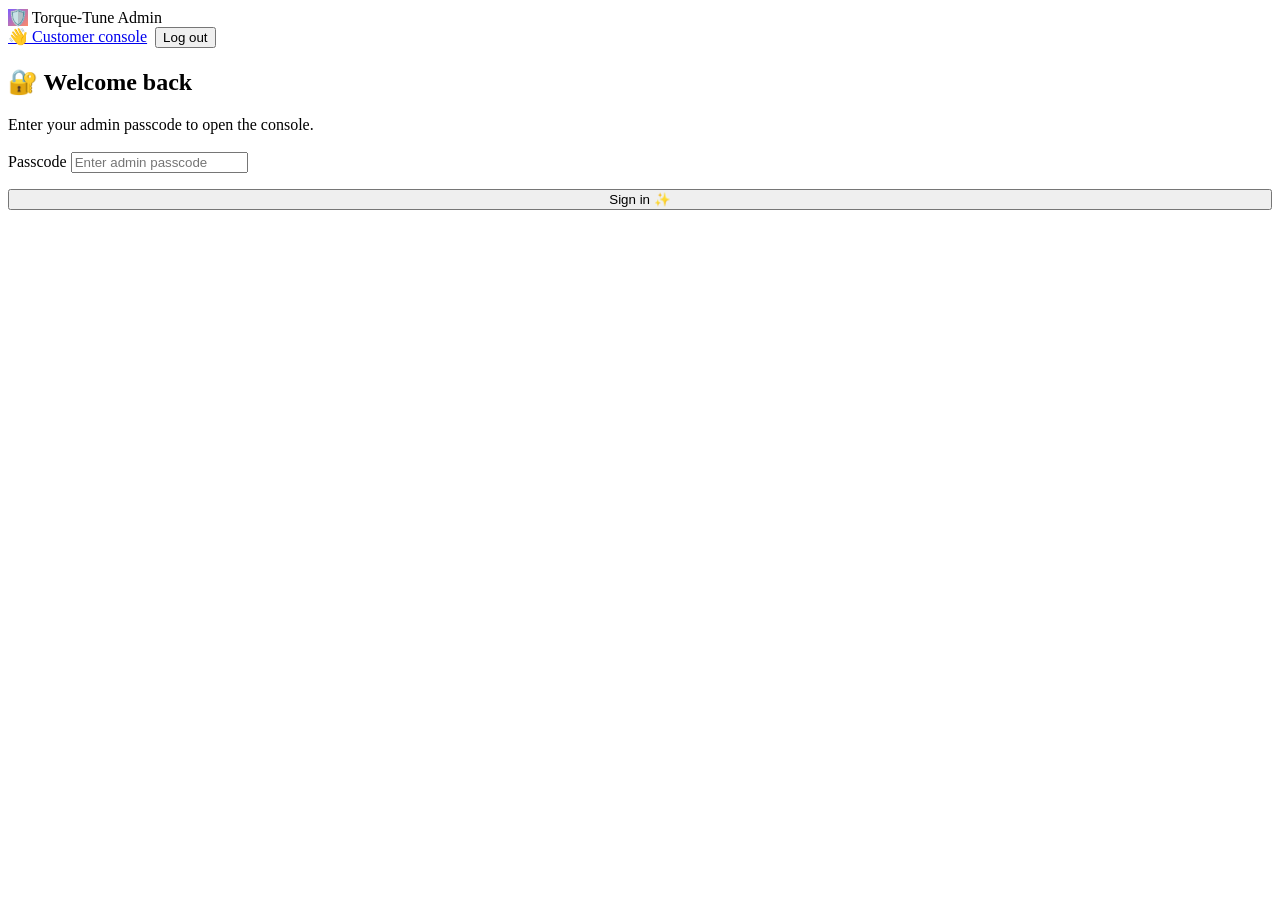
==== platform/frontend/admin.html @ ec03a124 "Add basic UI" ====
<!doctype html>
<html lang="en">
<head>
<meta charset="utf-8">
<meta name="viewport" content="width=device-width, initial-scale=1">
<title>Torque-Tune — Admin</title>
<link rel="preconnect" href="https://fonts.googleapis.com">
<link href="https://fonts.googleapis.com/css2?family=Poppins:wght@600;700;800&family=Inter:wght@400;600;800&display=swap" rel="stylesheet">
<link rel="stylesheet" href="/css/style.css">
</head>
<body>
<header class="topbar"><div class="topbar-inner">
  <span class="brand"><span class="brand-logo"
    style="background:linear-gradient(135deg,#7c5cff,#ff8a65)">🛡️</span> Torque-Tune Admin</span>
  <span style="margin-left:auto;display:flex;gap:8px">
    <a class="btn btn-ghost btn-sm" href="/">👋 Customer console</a>
    <button class="btn btn-ghost btn-sm" onclick="logout()">Log out</button>
  </span>
</div></header>

<div id="login" class="login-wrap">
  <div class="card">
    <h2><span class="h-icon" style="background:var(--primary-soft)">🔐</span> Welcome back</h2>
    <p class="subtitle" style="margin-bottom:18px">Enter your admin passcode to open the console.</p>
    <label>Passcode</label>
    <input id="pass" type="password" placeholder="Enter admin passcode"
           onkeydown="if(event.key==='Enter')login()">
    <p style="margin:16px 0 0"><button class="btn btn-primary" onclick="login()" style="width:100%;justify-content:center">Sign in ✨</button></p>
    <pre id="login_out" style="display:none"></pre>
  </div>
</div>

<main id="console" class="container" style="display:none">
  <h1>Hey there 👋 — here's what needs you today</h1>
  <p class="subtitle">Approvals, tickets, runs, tools and RAG documents — all live, all in one place.</p>

  <div class="grid-2">
    <section class="card">
      <h2><span class="h-icon" style="background:var(--blue-soft)">🙋</span> HITL queue</h2>
      <table id="hitl_tbl"></table>
      <pre id="h_out" style="display:none"></pre>
    </section>
    <section class="card">
      <h2><span class="h-icon" style="background:var(--red-soft)">🎫</span> Failure tickets</h2>
      <table id="tickets_tbl"></table>
      <pre id="t_out" style="display:none"></pre>
    </section>
  </div>
      <section class="card">
    <h2><span class="h-icon" style="background:var(--green-soft)">🚚</span> Supplier desk (Graph 1)</h2>
    <div class="row">
      <input id="sup_run" placeholder="run_id (build_… / src_…)">
    </div>
    <div class="btn-row">
      <button class="btn btn-success" onclick="supplierDecision('accept')">✅ Accept (quoted price)</button>
      <button class="btn btn-primary" onclick="supplierDecision('raise_price')">💰 Accept +15%</button>
      <button class="btn btn-danger" onclick="supplierDecision('reject')">❌ Reject order</button>
      <button class="btn btn-ghost" onclick="supplierDecision('unavailable')">📦 Part unavailable</button>
    </div>
        <div class="row">
      <button class="btn btn-ghost" style="flex:none" onclick="loadParts()">📦 Load parts &amp; fates</button>
    </div>
    <div id="parts_box"></div>
    <pre id="sup_out" style="display:none"></pre>
    <details style="margin-top:12px">
      <summary class="hint">Advanced: manual event simulator</summary>
      <!-- الفورم القديم بتاع الـ fields حطيه جوّا الـ details ده -->
    </details>
  </section>
      <section class="card">
    <h2><span class="h-icon" style="background:var(--amber-soft)">🛡️</span> Warranty dispute (Graph 2)</h2>
    <div class="row">
      <input id="war_vehicle" type="number" value="1" placeholder="vehicle_id">
      <input id="war_client" type="number" value="1" placeholder="client_id">
      <input id="war_desc" value="Loss of power since the last tune" placeholder="complaint">
      <button class="btn btn-primary" style="flex:none" onclick="startWarranty()">Open complaint</button>
    </div>
    <label>Workshop actions (run_id from the runs table)</label>
    <div class="row">
      <input id="war_run" placeholder="run_id (war_…)">
      <select id="war_ins">
        <option value="">— inspection result —</option>
        <option>tuning_fault</option><option>unrelated</option><option>inconclusive</option>
      </select>
      <button class="btn btn-primary" style="flex:none" onclick="sendInspection()">Submit inspection</button>
    </div>
    <div class="row">
      <select id="war_dec">
        <option value="">— client decision —</option>
        <option>accept</option><option>reject</option><option>escalate</option>
      </select>
      <button class="btn btn-primary" style="flex:none" onclick="sendDecision()">Submit decision</button>
    </div>
    <pre id="war_out" style="display:none"></pre>
  </section>
    <section class="card">
    <h2><span class="h-icon" style="background:var(--amber-soft)">🏃</span> Runs — act as the provider</h2>
    <p class="hint">Press Accept / Reject on a waiting run to simulate the provider's webhook.
       On Reject the graph records it, frees the provider, and searches for another one.</p>
    <table id="runs_tbl"></table>
    <pre id="ev_out" style="display:none"></pre>
  </section>

  <div class="grid-2">
    <section class="card">
      <h2><span class="h-icon" style="background:var(--green-soft)">🧰</span> MCP tools (live server)</h2>
      <table id="tools_tbl"></table>
    </section>
    <section class="card">
      <h2><span class="h-icon" style="background:var(--primary-soft)">📚</span> RAG documents</h2>
      <table id="docs_tbl"></table>
      <label>Relative path</label>
      <input id="doc_name" placeholder="fleet_contracts/acme.md">
      <label>Content (must start with --- frontmatter)</label>
      <textarea id="doc_body" rows="5"></textarea>
      <p style="margin:14px 0 0"><button class="btn btn-primary" onclick="addDoc()">Add &amp; re-ingest</button></p>
      <pre id="doc_out" style="display:none"></pre>
    </section>
  </div>

</main>
<script src="/js/api.js"></script>
<script src="/js/admin.js"></script>
</body>
</html>
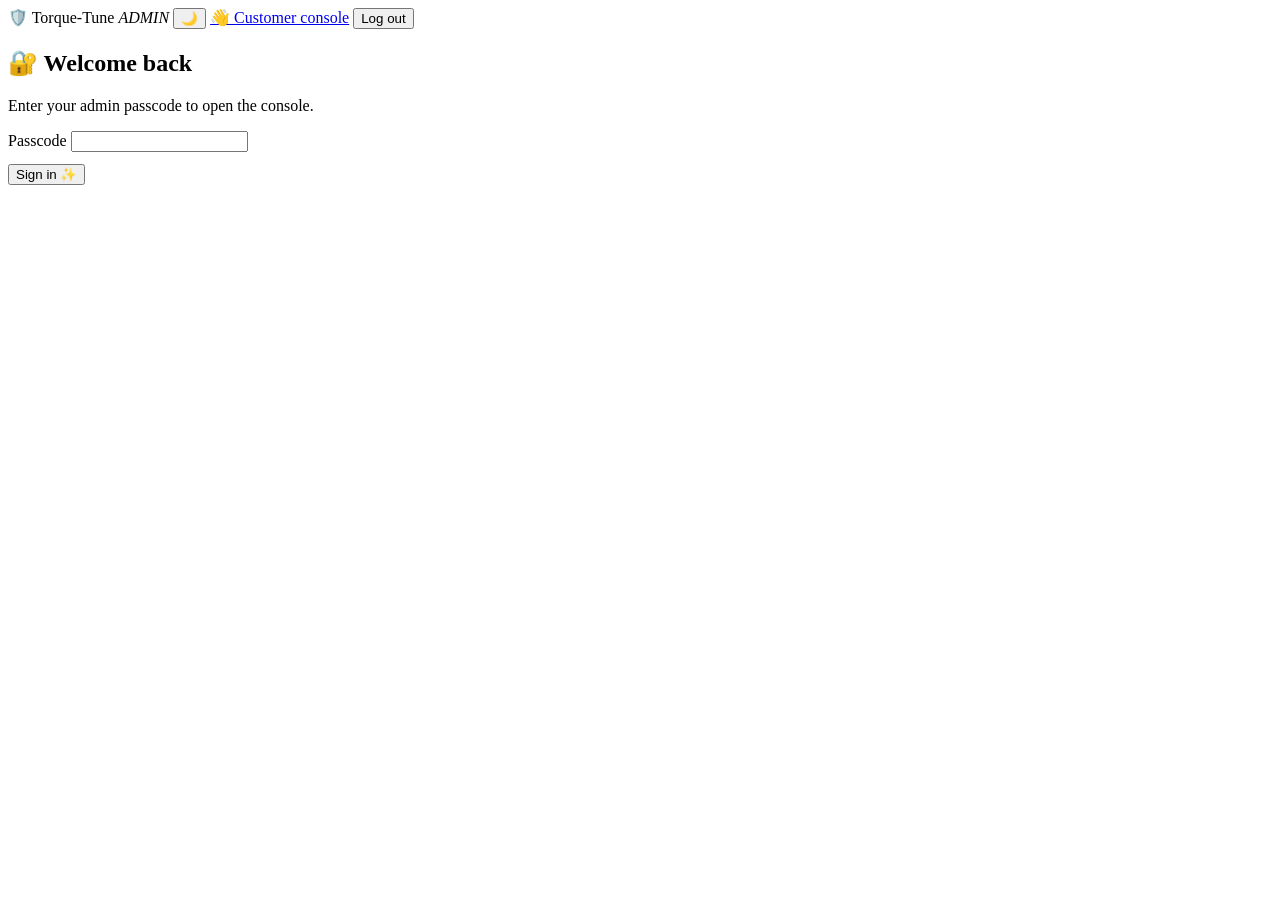
==== commit 41fd7300: "Update platform frontend" ====
--- a/platform/frontend/admin.html
+++ b/platform/frontend/admin.html
@@ -1,124 +1,170 @@
 <!doctype html>
 <html lang="en">
 <head>
-<meta charset="utf-8">
-<meta name="viewport" content="width=device-width, initial-scale=1">
+<meta charset="utf-8"/>
+<meta name="viewport" content="width=device-width, initial-scale=1"/>
 <title>Torque-Tune — Admin</title>
-<link rel="preconnect" href="https://fonts.googleapis.com">
-<link href="https://fonts.googleapis.com/css2?family=Poppins:wght@600;700;800&family=Inter:wght@400;600;800&display=swap" rel="stylesheet">
-<link rel="stylesheet" href="/css/style.css">
+<link rel="preconnect" href="https://fonts.googleapis.com"/>
+<link href="https://fonts.googleapis.com/css2?family=Inter:wght@400;600;700;800&family=Poppins:wght@600;700;800&display=swap" rel="stylesheet"/>
+<link rel="stylesheet" href="/css/style.css"/>
+<script>
+  if (localStorage.getItem("tt_theme") === "dark")
+    document.documentElement.setAttribute("data-theme", "dark");
+</script>
 </head>
 <body>
-<header class="topbar"><div class="topbar-inner">
-  <span class="brand"><span class="brand-logo"
-    style="background:linear-gradient(135deg,#7c5cff,#ff8a65)">🛡️</span> Torque-Tune Admin</span>
-  <span style="margin-left:auto;display:flex;gap:8px">
-    <a class="btn btn-ghost btn-sm" href="/">👋 Customer console</a>
-    <button class="btn btn-ghost btn-sm" onclick="logout()">Log out</button>
-  </span>
-</div></header>
+<header class="topbar">
+  <div class="topbar-inner">
+    <span class="brand"><span class="brand-logo">🛡️</span> Torque-Tune <em class="brand-tag">ADMIN</em></span>
+    <span class="top-actions">
+      <button id="theme_btn" class="btn btn-ghost btn-sm" onclick="toggleTheme()">🌙</button>
+      <a class="btn btn-ghost btn-sm" href="/">👋 Customer console</a>
+      <button class="btn btn-ghost btn-sm" onclick="logout()">Log out</button>
+    </span>
+  </div>
+</header>
 
+<!-- login (sidebar lives INSIDE #console, so it never shows here) -->
 <div id="login" class="login-wrap">
   <div class="card">
-    <h2><span class="h-icon" style="background:var(--primary-soft)">🔐</span> Welcome back</h2>
-    <p class="subtitle" style="margin-bottom:18px">Enter your admin passcode to open the console.</p>
+    <h2><span class="h-icon ai-chat">🔐</span> Welcome back</h2>
+    <p class="hint">Enter your admin passcode to open the console.</p>
     <label>Passcode</label>
-    <input id="pass" type="password" placeholder="Enter admin passcode"
-           onkeydown="if(event.key==='Enter')login()">
-    <p style="margin:16px 0 0"><button class="btn btn-primary" onclick="login()" style="width:100%;justify-content:center">Sign in ✨</button></p>
+    <input id="pass" type="password" onkeydown="if(event.key==='Enter')login()"/>
+    <div class="row" style="margin-top:12px">
+      <button class="btn btn-primary" style="flex:none" onclick="login()">Sign in ✨</button>
+    </div>
     <pre id="login_out" style="display:none"></pre>
   </div>
 </div>
 
-<main id="console" class="container" style="display:none">
-  <h1>Hey there 👋 — here's what needs you today</h1>
-  <p class="subtitle">Approvals, tickets, runs, tools and RAG documents — all live, all in one place.</p>
+<div id="console" style="display:none">
+  <nav class="sidebar">
+    <span class="brand"><span class="brand-logo">🛡️</span> Torque-Tune</span>
+    <span class="grp">Overview</span>
+    <a href="#" data-page="hits" class="on">🙋 Approvals &amp; tickets</a>
+    <a href="#" data-page="runs">🏃 Runs</a>
+    <span class="grp">Workflows</span>
+    <a href="#" data-page="src">🚚 Sourcing · Graph 1</a>
+    <a href="#" data-page="war">🛡️ Warranty · Graph 2</a>
+    <span class="grp">System</span>
+    <a href="#" data-page="ops">🧰 Tools &amp; RAG</a>
+  </nav>
 
-  <div class="grid-2">
-    <section class="card">
-      <h2><span class="h-icon" style="background:var(--blue-soft)">🙋</span> HITL queue</h2>
-      <table id="hitl_tbl"></table>
-      <pre id="h_out" style="display:none"></pre>
+  <main class="container">
+    <h1>Operations console</h1>
+    <p class="subtitle">Approvals, tickets, runs, tools and RAG documents — all live, all in one place.</p>
+
+    <section data-page="hits">
+      <div class="stats">
+        <div class="stat"><span class="ic" style="background:var(--blue-soft)">🙋</span><div><b id="stat_hitl">0</b><span>PENDING APPROVALS</span></div></div>
+        <div class="stat"><span class="ic" style="background:var(--red-soft)">🎫</span><div><b id="stat_tickets">0</b><span>OPEN TICKETS</span></div></div>
+        <div class="stat"><span class="ic" style="background:var(--amber-soft)">⏳</span><div><b id="stat_active">0</b><span>ACTIVE RUNS</span></div></div>
+        <div class="stat"><span class="ic" style="background:var(--green-soft)">✅</span><div><b id="stat_done">0</b><span>COMPLETED</span></div></div>
+      </div>
+      <div class="grid-2">
+        <div class="card">
+          <h2><span class="h-icon" style="background:var(--blue-soft)">🙋</span> HITL queue</h2>
+          <table id="hitl_tbl"></table>
+          <pre id="h_out" style="display:none"></pre>
+        </div>
+        <div class="card">
+          <h2><span class="h-icon" style="background:var(--red-soft)">🎫</span> Failure tickets</h2>
+          <table id="tickets_tbl"></table>
+          <pre id="t_out" style="display:none"></pre>
+        </div>
+      </div>
     </section>
-    <section class="card">
-      <h2><span class="h-icon" style="background:var(--red-soft)">🎫</span> Failure tickets</h2>
-      <table id="tickets_tbl"></table>
-      <pre id="t_out" style="display:none"></pre>
+
+    <section data-page="runs" style="display:none">
+      <div class="card">
+        <h2><span class="h-icon" style="background:var(--amber-soft)">🏃</span> Runs — act as the provider</h2>
+        <p class="hint">Accept / Reject simulate the provider webhook (Graph 3). Sourcing runs use “Supplier step ▶”. Warranty runs use the Warranty card.</p>
+        <table id="runs_tbl"></table>
+        <pre id="ev_out" style="display:none"></pre>
+      </div>
     </section>
-  </div>
-      <section class="card">
-    <h2><span class="h-icon" style="background:var(--green-soft)">🚚</span> Supplier desk (Graph 1)</h2>
-    <div class="row">
-      <input id="sup_run" placeholder="run_id (build_… / src_…)">
-    </div>
-    <div class="btn-row">
-      <button class="btn btn-success" onclick="supplierDecision('accept')">✅ Accept (quoted price)</button>
-      <button class="btn btn-primary" onclick="supplierDecision('raise_price')">💰 Accept +15%</button>
-      <button class="btn btn-danger" onclick="supplierDecision('reject')">❌ Reject order</button>
-      <button class="btn btn-ghost" onclick="supplierDecision('unavailable')">📦 Part unavailable</button>
-    </div>
+
+    <section data-page="src" style="display:none">
+      <div class="card">
+        <h2><span class="h-icon" style="background:var(--green-soft)">🚚</span> Sourcing build (Graph 1)</h2>
         <div class="row">
-      <button class="btn btn-ghost" style="flex:none" onclick="loadParts()">📦 Load parts &amp; fates</button>
-    </div>
-    <div id="parts_box"></div>
-    <pre id="sup_out" style="display:none"></pre>
-    <details style="margin-top:12px">
-      <summary class="hint">Advanced: manual event simulator</summary>
-      <!-- الفورم القديم بتاع الـ fields حطيه جوّا الـ details ده -->
-    </details>
-  </section>
-      <section class="card">
-    <h2><span class="h-icon" style="background:var(--amber-soft)">🛡️</span> Warranty dispute (Graph 2)</h2>
-    <div class="row">
-      <input id="war_vehicle" type="number" value="1" placeholder="vehicle_id">
-      <input id="war_client" type="number" value="1" placeholder="client_id">
-      <input id="war_desc" value="Loss of power since the last tune" placeholder="complaint">
-      <button class="btn btn-primary" style="flex:none" onclick="startWarranty()">Open complaint</button>
-    </div>
-    <label>Workshop actions (run_id from the runs table)</label>
-    <div class="row">
-      <input id="war_run" placeholder="run_id (war_…)">
-      <select id="war_ins">
-        <option value="">— inspection result —</option>
-        <option>tuning_fault</option><option>unrelated</option><option>inconclusive</option>
-      </select>
-      <button class="btn btn-primary" style="flex:none" onclick="sendInspection()">Submit inspection</button>
-    </div>
-    <div class="row">
-      <select id="war_dec">
-        <option value="">— client decision —</option>
-        <option>accept</option><option>reject</option><option>escalate</option>
-      </select>
-      <button class="btn btn-primary" style="flex:none" onclick="sendDecision()">Submit decision</button>
-    </div>
-    <pre id="war_out" style="display:none"></pre>
-  </section>
-    <section class="card">
-    <h2><span class="h-icon" style="background:var(--amber-soft)">🏃</span> Runs — act as the provider</h2>
-    <p class="hint">Press Accept / Reject on a waiting run to simulate the provider's webhook.
-       On Reject the graph records it, frees the provider, and searches for another one.</p>
-    <table id="runs_tbl"></table>
-    <pre id="ev_out" style="display:none"></pre>
-  </section>
+          <input id="src_preset" value="stage2_turbo_stock_power"/>
+          <button class="btn btn-primary" style="flex:none" onclick="startSourcing()">Start build 🚀</button>
+        </div>
+        <details style="margin-top:6px">
+          <summary class="hint">Advanced: manual event simulator</summary>
+          <div class="row" style="margin-top:12px">
+            <input id="ev2_run" placeholder="run_id"/>
+            <select id="ev2_type">
+              <option>price_changed</option><option>delivery_confirmed</option>
+              <option>cancelled</option><option>substitute_offered</option>
+            </select>
+          </div>
+          <div class="row">
+            <input id="ev2_order" type="number" placeholder="order_id"/>
+            <input id="ev2_part" type="number" placeholder="part_id"/>
+            <input id="ev2_price" type="number" placeholder="final_price"/>
+          </div>
+          <div class="row">
+            <input id="ev2_sub" placeholder="substitute_part"/>
+            <input id="ev2_warranty" placeholder="warranty_impact"/>
+            <button class="btn btn-primary" style="flex:none" onclick="sendSourcingEvent()">Send event</button>
+          </div>
+        </details>
+        <pre id="src_out" style="display:none"></pre>
+      </div>
+    </section>
 
-  <div class="grid-2">
-    <section class="card">
-      <h2><span class="h-icon" style="background:var(--green-soft)">🧰</span> MCP tools (live server)</h2>
-      <table id="tools_tbl"></table>
+    <section data-page="war" style="display:none">
+      <div class="card">
+        <h2><span class="h-icon" style="background:var(--amber-soft)">🛡️</span> Warranty dispute (Graph 2)</h2>
+        <div class="row">
+          <input id="war_vehicle" type="number" value="1"/>
+          <input id="war_client" type="number" value="1"/>
+          <input id="war_desc" value="Loss of power since the last tune"/>
+          <button class="btn btn-primary" style="flex:none" onclick="startWarranty()">Open complaint</button>
+        </div>
+        <label>Workshop actions (run_id from the Runs table)</label>
+        <div class="row">
+          <input id="war_run" placeholder="run_id (war_…)"/>
+          <select id="war_ins">
+            <option value="">— inspection result —</option>
+            <option>tuning_fault</option><option>unrelated</option><option>inconclusive</option>
+          </select>
+          <button class="btn btn-primary" style="flex:none" onclick="sendInspection()">Submit inspection</button>
+        </div>
+        <div class="row">
+          <select id="war_dec">
+            <option value="">— client decision —</option>
+            <option>accept</option><option>reject</option><option>escalate</option>
+          </select>
+          <button class="btn btn-primary" style="flex:none" onclick="sendDecision()">Submit decision</button>
+        </div>
+        <pre id="war_out" style="display:none"></pre>
+      </div>
     </section>
-    <section class="card">
-      <h2><span class="h-icon" style="background:var(--primary-soft)">📚</span> RAG documents</h2>
-      <table id="docs_tbl"></table>
-      <label>Relative path</label>
-      <input id="doc_name" placeholder="fleet_contracts/acme.md">
-      <label>Content (must start with --- frontmatter)</label>
-      <textarea id="doc_body" rows="5"></textarea>
-      <p style="margin:14px 0 0"><button class="btn btn-primary" onclick="addDoc()">Add &amp; re-ingest</button></p>
-      <pre id="doc_out" style="display:none"></pre>
+
+    <section data-page="ops" style="display:none">
+      <div class="card">
+        <h2><span class="h-icon" style="background:var(--primary-soft)">🧰</span> MCP tools (live server)</h2>
+        <table id="tools_tbl"></table>
+      </div>
+      <div class="card">
+        <h2><span class="h-icon" style="background:var(--green-soft)">📚</span> RAG documents</h2>
+        <div class="row">
+          <input id="doc_name" placeholder="relative/path.md"/>
+        </div>
+        <textarea id="doc_body" rows="6" placeholder="--- frontmatter ---&#10;then content"></textarea>
+        <div class="row" style="margin-top:10px">
+          <button class="btn btn-primary" style="flex:none" onclick="addDoc()">Add &amp; re-ingest</button>
+        </div>
+        <table id="docs_tbl" style="margin-top:14px"></table>
+        <pre id="doc_out" style="display:none"></pre>
+      </div>
     </section>
-  </div>
-
-</main>
+  </main>
+</div>
 <script src="/js/api.js"></script>
 <script src="/js/admin.js"></script>
 </body>
